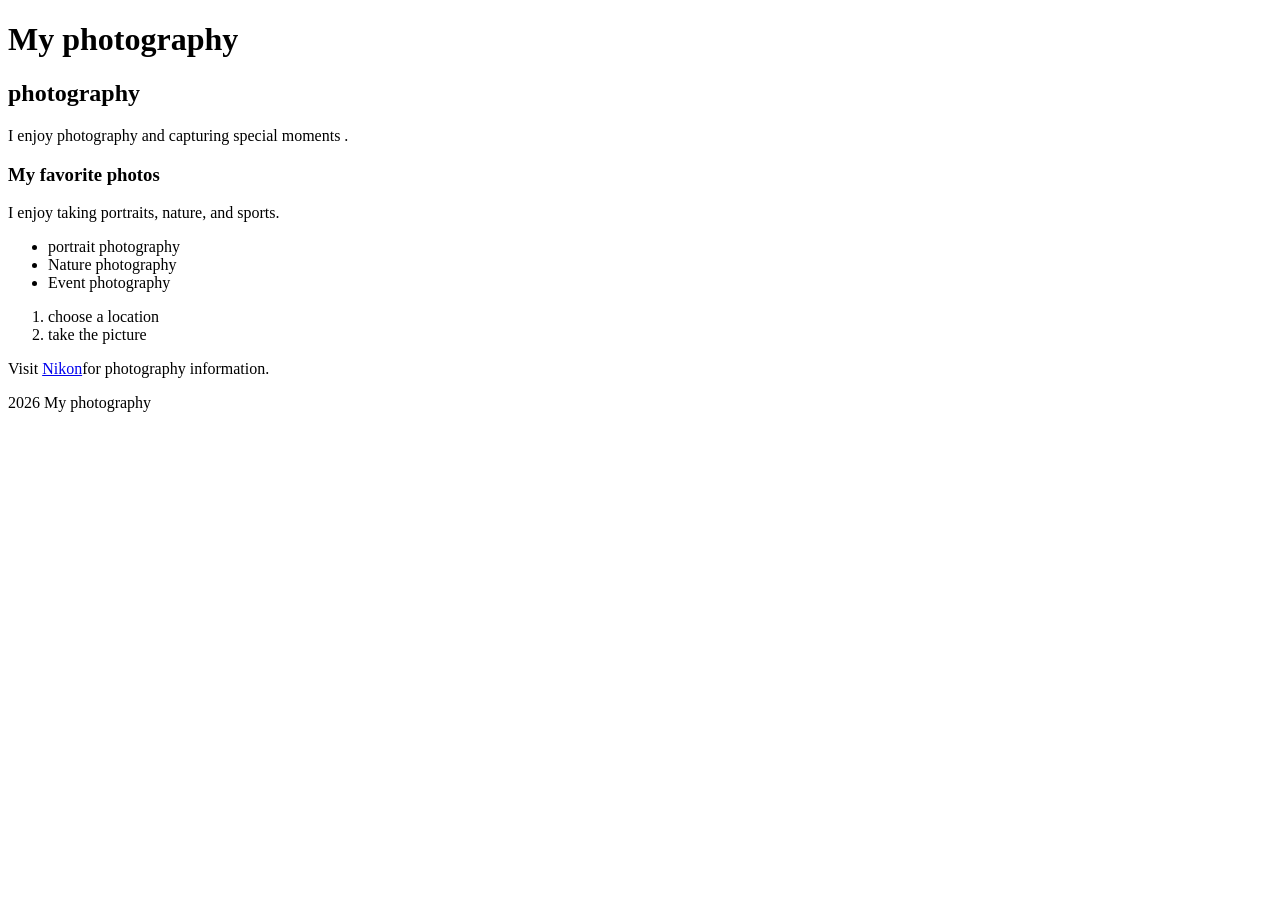
==== lab03/index.html @ e71f4210 "Add files via upload task 1" ====
<!DOCTYPE html>
 <html lang="en">
 <head>
     <meta charset="UTF-8">
   <title> My photography</title>
    </head>
    <body>
    <header>
    <h1> My photography</h1>              
    </header>
   <main>
    <article>
    <h2> photography</h2>
    <p> I enjoy photography and capturing special moments .</p>
    <h3> My favorite photos</h3>
     <p> I enjoy taking portraits, nature, and sports.</p>
 <ul>
    <li> portrait photography</li>
    <li>Nature photography </li>
    <li> Event photography</li>
 </ul>
<ol> 
    <li>choose a location</li>
    <li> take the picture</li>
 </ol>
 <P> Visit <a href="https://www.nikonusa.com/">Nikon</a>for photography information.</p>
 </article>
 </main>
    <footer>
    <p> 2026 My photography </p> 
 </footer>
 </body>
 </html>
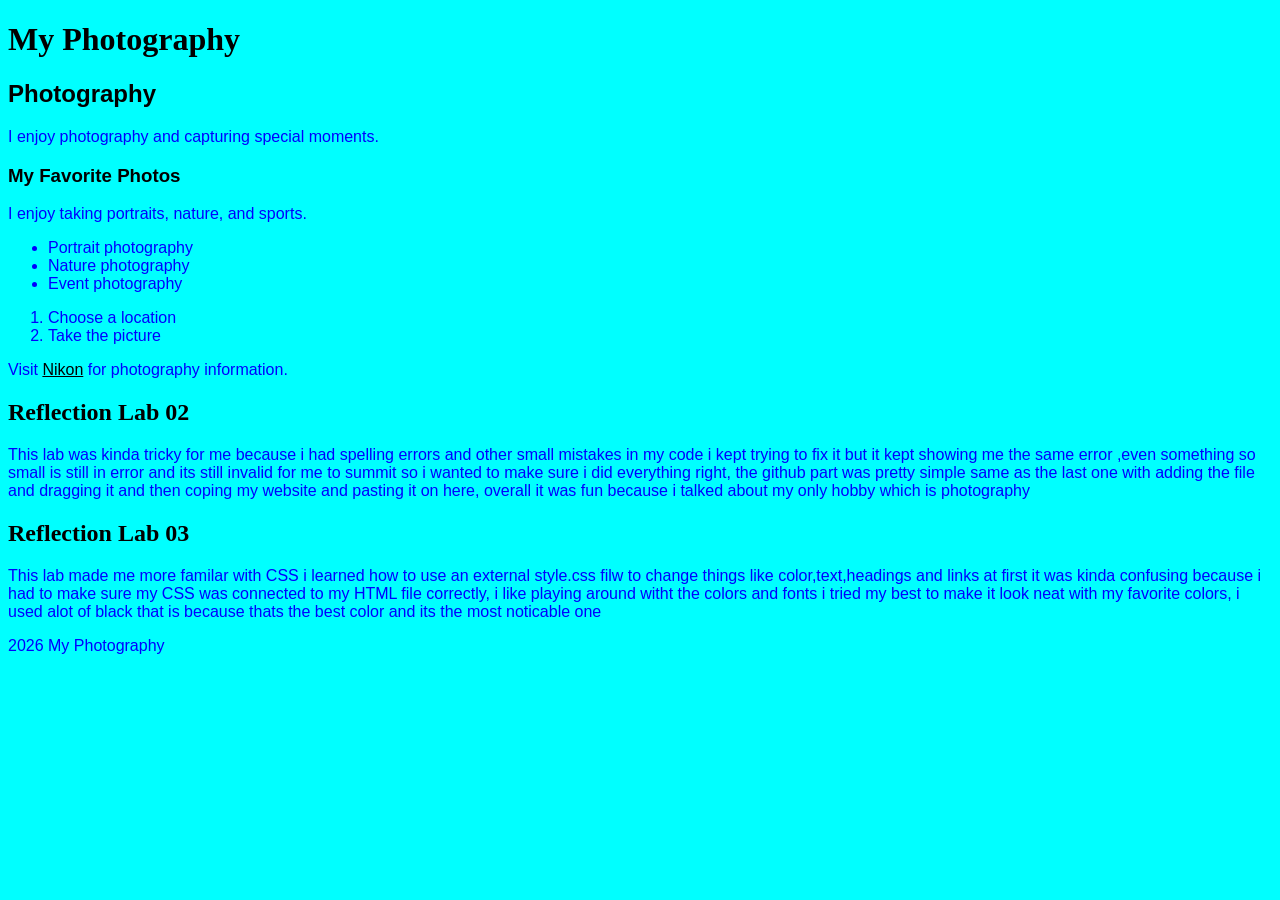
==== commit f08f43b3: "Refactor index.html with CSS link and reflections Updated HTML structure and content for better orga" ====
--- a/lab03/index.html
+++ b/lab03/index.html
@@ -1,34 +1,52 @@
- <!DOCTYPE html>
- <html lang="en">
- <head>
-     <meta charset="UTF-8">
-   <title> My photography</title>
-    </head>
-    <body>
+<!DOCTYPE html>
+<html lang="en">
+<head>
+    <meta charset="UTF-8">
+    <title>My Photography</title>
+    <link rel="stylesheet" href="style.css">
+</head>
+
+<body>
     <header>
-    <h1> My photography</h1>              
+        <h1 id="main-title">My Photography</h1>
     </header>
-   <main>
-    <article>
-    <h2> photography</h2>
-    <p> I enjoy photography and capturing special moments .</p>
-    <h3> My favorite photos</h3>
-     <p> I enjoy taking portraits, nature, and sports.</p>
- <ul>
-    <li> portrait photography</li>
-    <li>Nature photography </li>
-    <li> Event photography</li>
- </ul>
-<ol> 
-    <li>choose a location</li>
-    <li> take the picture</li>
- </ol>
- <P> Visit <a href="https://www.nikonusa.com/">Nikon</a>for photography information.</p>
- </article>
- </main>
+
+    <main>
+        <article>
+            <h2 class="section-title">Photography</h2>
+
+            <p>I enjoy photography and capturing special moments.</p>
+
+            <h3 class="section-title">My Favorite Photos</h3>
+
+            <p>I enjoy taking portraits, nature, and sports.</p>
+
+            <ul>
+                <li>Portrait photography</li>
+                <li>Nature photography</li>
+                <li>Event photography</li>
+            </ul>
+
+            <ol>
+                <li>Choose a location</li>
+                <li>Take the picture</li>
+            </ol>
+
+            <p>Visit <a href="https://www.nikonusa.com/">Nikon</a> for photography information.</p>
+        </article>
+      <article> 
+         <h1> Reflection Lab 02</h1>
+         <p>This lab was kinda tricky for me because i had spelling errors and other small mistakes in my code i kept trying to fix it but it kept showing me the same error ,even something so small is still in error and its still invalid for me to summit so i wanted to make sure i did everything right, the github part was pretty simple same as the last one with adding the file and dragging it and then coping my website and pasting it on here, overall it was fun because i talked about my only hobby which is photography</p>
+      </article>
+      <article>
+         <h1>Reflection Lab 03</h1>
+         <p>This lab made me more familar with CSS i learned how to use an external style.css filw to change things like color,text,headings and links at first it was kinda confusing because i had to make sure my CSS was connected to my HTML file correctly, i like playing around witht the colors and fonts i tried my best to make it look neat with my favorite colors, i used alot of black that is because thats the best color and its the most noticable one</p>
+      </article>
+
+    </main>
+
     <footer>
-    <p> 2026 My photography </p> 
- </footer>
- </body>
- </html>        
- +        <p>2026 My Photography</p>
+    </footer>
+</body>
+</html>
--- a/lab03/style.css
+++ b/lab03/style.css
@@ -0,0 +1,29 @@
+body {
+    background-color: aqua;
+    color:blue;
+    font-family: sans-serif;
+
+}
+
+
+h1 {
+    font-family:'Times New Roman', Times, serif;
+    color:black; 
+}
+
+a:link {
+    color:black
+}
+
+a:hover {
+    color:blueviolet
+}
+
+.section-title {
+    color: black;
+}
+
+#main-title { 
+    color:black;
+}
+
